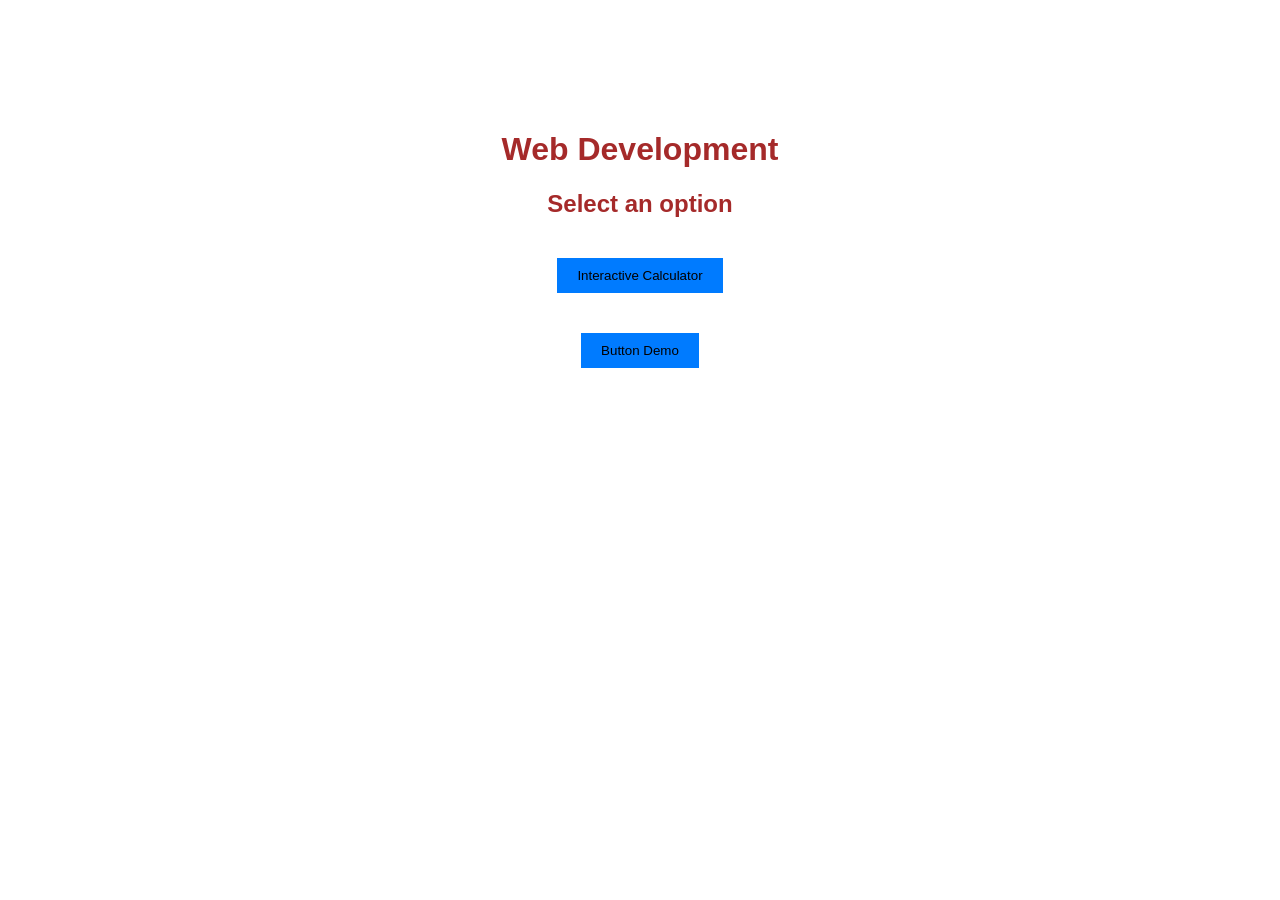
==== index.html @ 7240a875 "Add files via upload" ====
<!DOCTYPE html>
<html>
<head>
    <title>Web Development</title>

    <link rel="stylesheet" href="style.css">
</head>

<body>

    <div class="container">

        <h1>Web Development </h1>

        <h2>Select an option</h2>

        <a href="InteractiveCalculator.html">
            <button>Interactive Calculator</button>
        </a>

        <br>

        <a href="ButtonDemo.html">
            <button>Button Demo</button>
        </a>

    </div>

</body>
</html>
---- style.css ----
body{
		font-family: Arial;
		color: brown;
		text-align: center;
		padding: 50px;
	}
	button{
		padding: 1 0px 20px;
		background-color: #007BFF;
		color: black;
		border: none;
		margin: 20px;
		cursor: pointer;
	}
	button:hover{
		background-color: #0056b3;
	}
	  body {
            text-align: center;
            font-family: Arial, sans-serif;
            margin-top: 60px;
        }

        
        section {
            margin-bottom: 50px;
        }

        
        p {
            font-size: 30px;
        }

        button {
            padding: 10px 20px;
            cursor: pointer;
        }
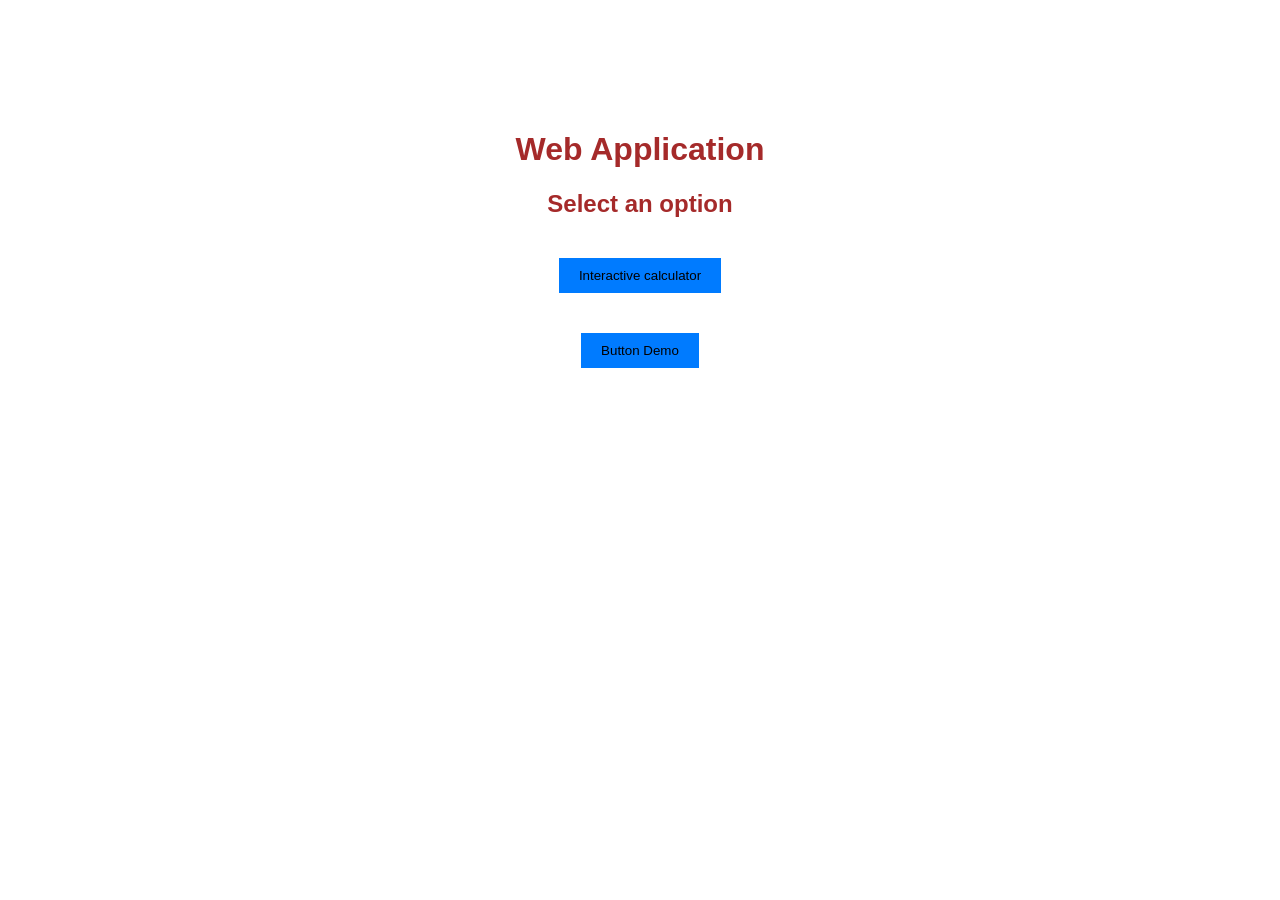
==== commit 601d6a45: "Add files via upload" ====
--- a/index.html
+++ b/index.html
@@ -11,17 +11,17 @@
 
     <div class="container">
 
-        <h1>Web Development </h1>
+        <h1>Web Application </h1>
 
         <h2>Select an option</h2>
 
-        <a href="InteractiveCalculator.html">
-            <button>Interactive Calculator</button>
+        <a href="calculator.html">
+            <button>Interactive calculator</button>
         </a>
 
         <br>
 
-        <a href="ButtonDemo.html">
+        <a href="button_demo.html">
             <button>Button Demo</button>
         </a>
 
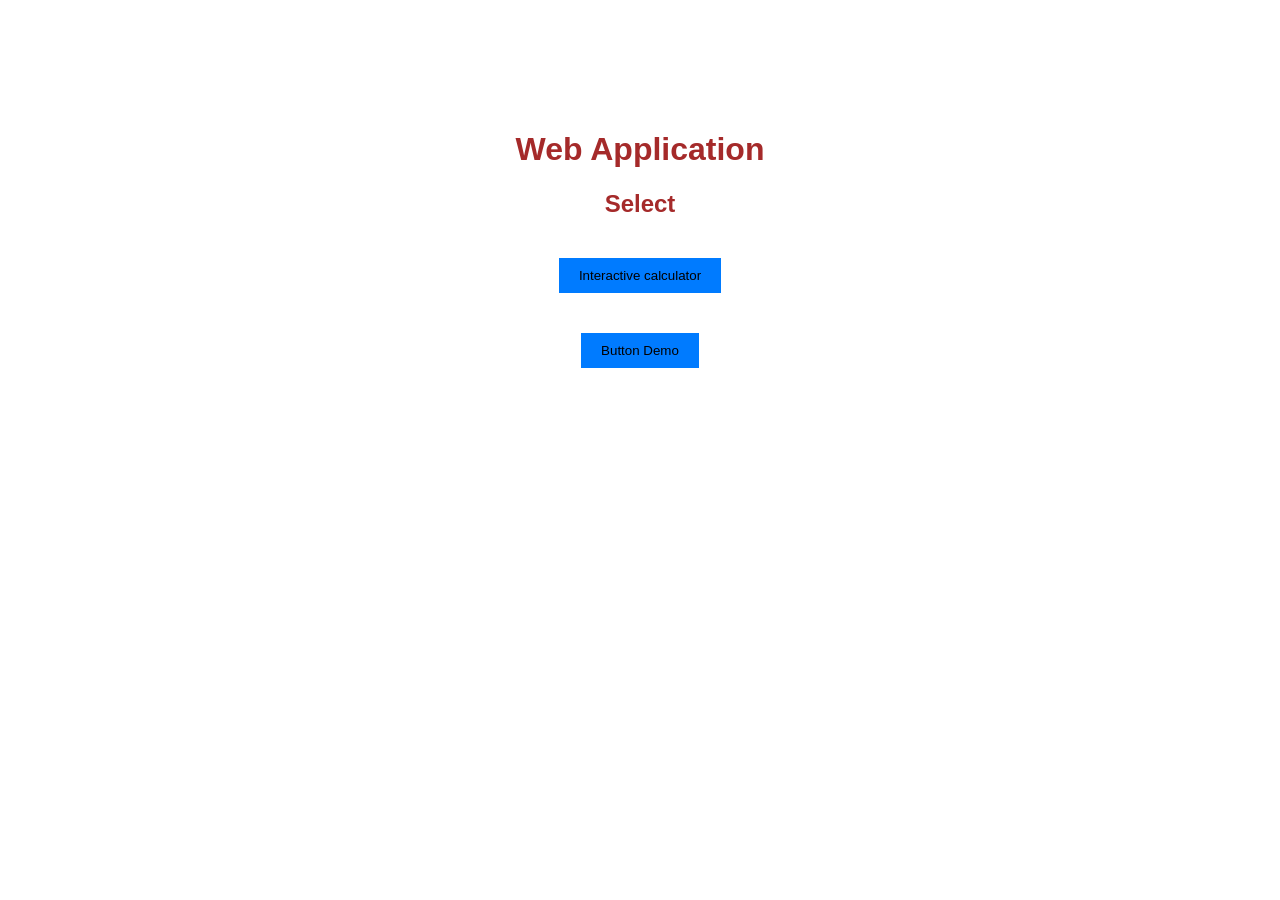
==== commit e9bd1216: "Modify heading in index.html for clarity Updated the heading to remove 'an option' for clarity." ====
--- a/index.html
+++ b/index.html
@@ -13,7 +13,7 @@
 
         <h1>Web Application </h1>
 
-        <h2>Select an option</h2>
+        <h2>Select </h2>
 
         <a href="calculator.html">
             <button>Interactive calculator</button>
